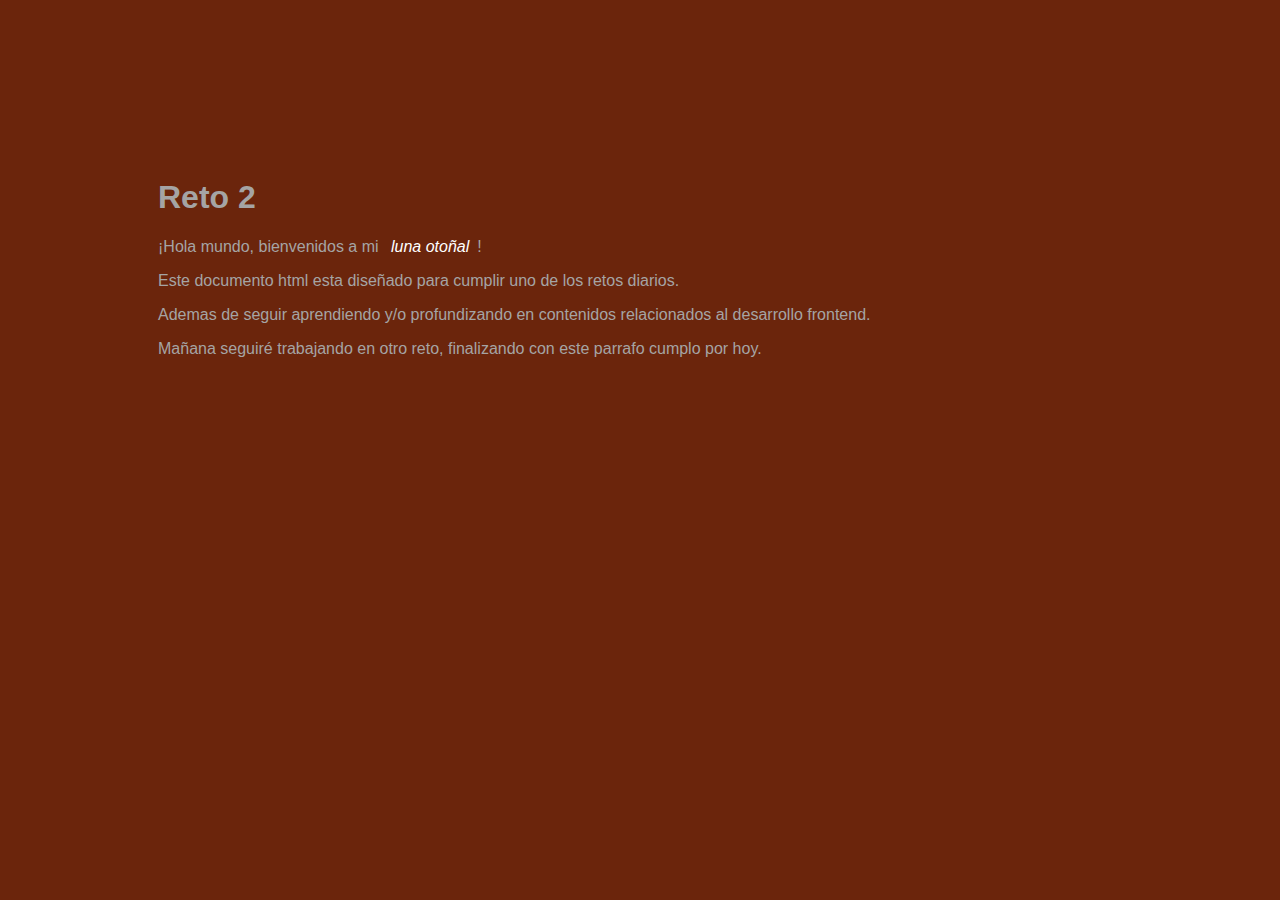
==== Dia 2/index.html @ e5c9328b "Dia 2: Reto terminado" ====
<!DOCTYPE html>
<html lang="en">
<head>
    <meta charset="UTF-8">
    <meta name="viewport" content="width=device-width, initial-scale=1.0">
    <title>Document</title>
    <link rel="stylesheet" href="styles.css"> 
</head>
<body> 
    <div class="texto">
        <h1>Reto 2</h1>
        <p>¡Hola mundo, bienvenidos a mi <span style="color:white; padding:8px; font-style: italic;">luna otoñal</span>!</p>
        <p>Este documento html esta diseñado para cumplir uno de los retos diarios.</p>
        <p>Ademas de seguir aprendiendo y/o profundizando en contenidos relacionados al desarrollo frontend.</p>
        <p>Mañana seguiré trabajando en otro reto, finalizando con este parrafo cumplo por hoy.</p>
    </div>
    <img src="./Assets/Crescent-moon-isolated-on-transparent-background-PNG.png" alt="">
</body>
</html>
---- Dia 2/styles.css ----
body{
    background: rgb(107, 37, 12);
    color: rgb(165, 164, 164);
    font-family: 'Lucida Sans', 'Lucida Sans Regular', 'Lucida Grande', 'Lucida Sans Unicode', Geneva, Verdana, sans-serif;
}
.texto{
    position:absolute;
    margin: 150px 150px

}

img {
    position: absolute;
    z-index: -1;
    padding: 0;
    margin: 0;
    width: 555.52px;
    height: auto;
    mix-blend-mode: color-burn;
    transform: rotate(120deg);

}
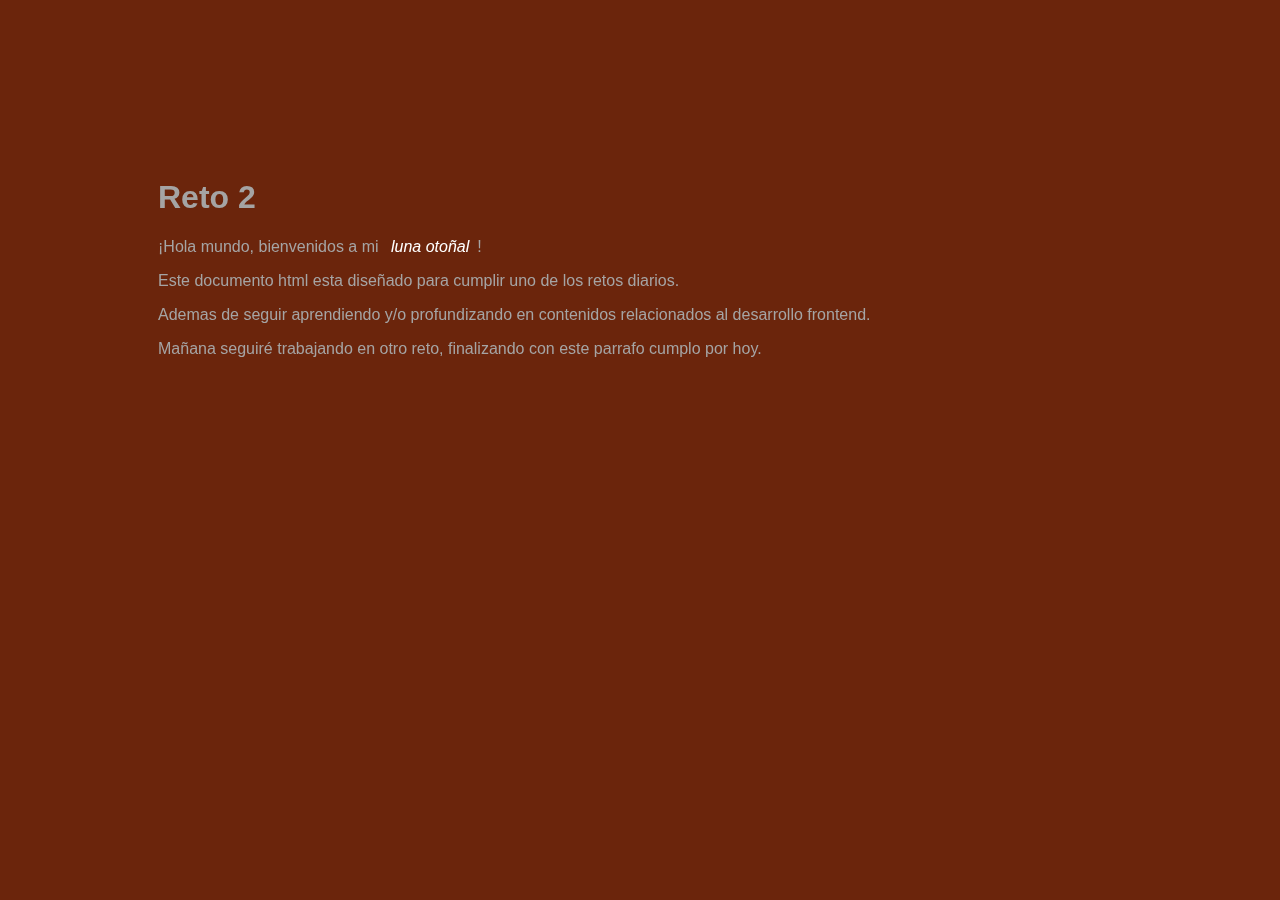
==== commit 100e54c9: "Se agrega nombre img atributo alt" ====
--- a/Dia 2/index.html
+++ b/Dia 2/index.html
@@ -14,6 +14,6 @@
         <p>Ademas de seguir aprendiendo y/o profundizando en contenidos relacionados al desarrollo frontend.</p>
         <p>Mañana seguiré trabajando en otro reto, finalizando con este parrafo cumplo por hoy.</p>
     </div>
-    <img src="./Assets/Crescent-moon-isolated-on-transparent-background-PNG.png" alt="">
+    <img src="../Assets/Crescent-moon-isolated-on-transparent-background-PNG.png" alt="Luna otoñal creciente">
 </body>
 </html>